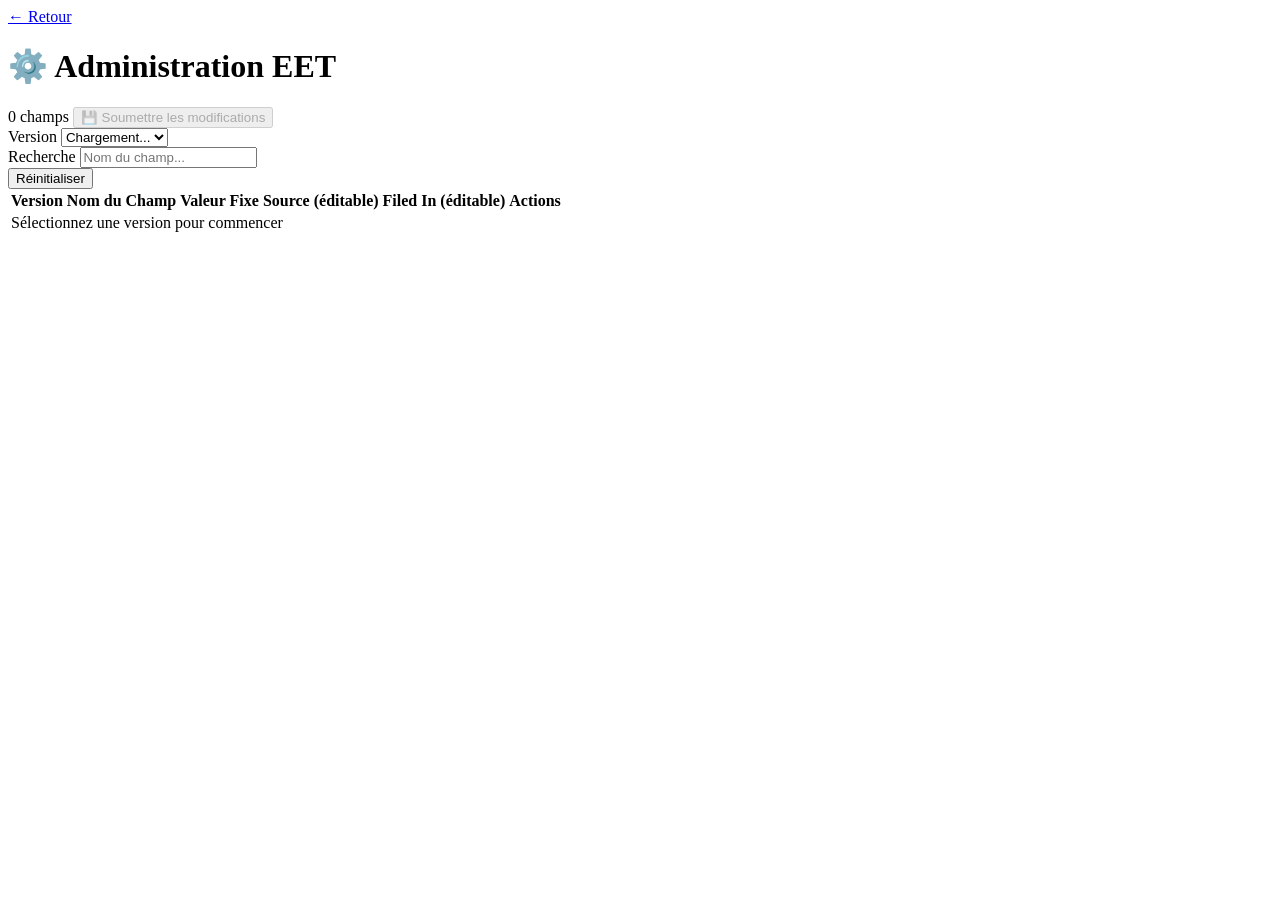
==== frontend/templates/eet_admin.html @ d5c6b154 "Add EET Administration module for editing fixed value fields Created administration interface to edi" ====
<!DOCTYPE html>
<html lang="fr">
<head>
    <meta charset="UTF-8">
    <meta name="viewport" content="width=device-width, initial-scale=1.0">
    <title>Administration EET</title>
    <link rel="stylesheet" href="/static/css/table.css">
</head>
<body class="eet-viewer">
    <!-- Header -->
    <header class="eet-header">
        <div class="header-content">
            <div class="header-left">
                <a href="/" class="back-link">← Retour</a>
                <h1>⚙️ Administration EET</h1>
            </div>
            <div class="header-right">
                <span id="row-count" class="row-counter">0 champs</span>
                <button id="save-btn" class="btn-export" disabled>💾 Soumettre les modifications</button>
            </div>
        </div>
    </header>

    <!-- Barre de filtres -->
    <div class="filters-bar">
        <div class="filters-content">
            <div class="filter-item">
                <label>Version</label>
                <select id="version-filter">
                    <option value="">Chargement...</option>
                </select>
            </div>

            <div class="filter-item search-item">
                <label>Recherche</label>
                <input type="text" id="search-field" placeholder="Nom du champ...">
            </div>

            <div class="filter-actions">
                <button id="reset-filters-btn" class="btn-reset">Réinitialiser</button>
            </div>
        </div>
    </div>

    <!-- Loading et erreurs -->
    <div id="loading" class="loading-overlay" style="display: none;">
        <div class="loading-spinner">🍊</div>
        <p>Chargement des données...</p>
    </div>

    <div id="error-message" class="error-toast" style="display: none;"></div>
    <div id="success-message" class="success-toast" style="display: none;"></div>

    <!-- Tableau des champs éditables -->
    <div class="table-container">
        <table id="admin-table" class="data-table">
            <thead>
                <tr>
                    <th class="col-version">Version</th>
                    <th class="col-field-name">Nom du Champ</th>
                    <th class="col-fixed">Valeur Fixe</th>
                    <th class="col-source-edit">Source (éditable)</th>
                    <th class="col-filed-edit">Filed In (éditable)</th>
                    <th class="col-actions">Actions</th>
                </tr>
            </thead>
            <tbody id="table-body">
                <tr>
                    <td colspan="6" class="no-data">Sélectionnez une version pour commencer</td>
                </tr>
            </tbody>
        </table>
    </div>

    <!-- Modal de modification -->
    <div id="edit-modal" class="modal" style="display: none;">
        <div class="modal-content">
            <div class="modal-header">
                <h2>Modifier le champ</h2>
                <button class="modal-close" id="close-modal">✕</button>
            </div>
            <div class="modal-body">
                <div class="form-group">
                    <label>Nom du champ</label>
                    <input type="text" id="modal-field-name" disabled>
                </div>
                <div class="form-group">
                    <label>Valeur Fixe</label>
                    <select id="modal-is-fixed-value">
                        <option value="0">0 (Non)</option>
                        <option value="1">1 (Oui)</option>
                    </select>
                </div>
                <div class="form-group">
                    <label>Source (value_source)</label>
                    <textarea id="modal-value-source" rows="3"></textarea>
                </div>
                <div class="form-group">
                    <label>Filed In</label>
                    <input type="text" id="modal-is-filed-in">
                </div>
            </div>
            <div class="modal-footer">
                <button id="cancel-edit" class="btn-secondary">Annuler</button>
                <button id="save-edit" class="btn-primary">Sauvegarder</button>
            </div>
        </div>
    </div>

    <script src="/static/js/admin.js"></script>
</body>
</html>
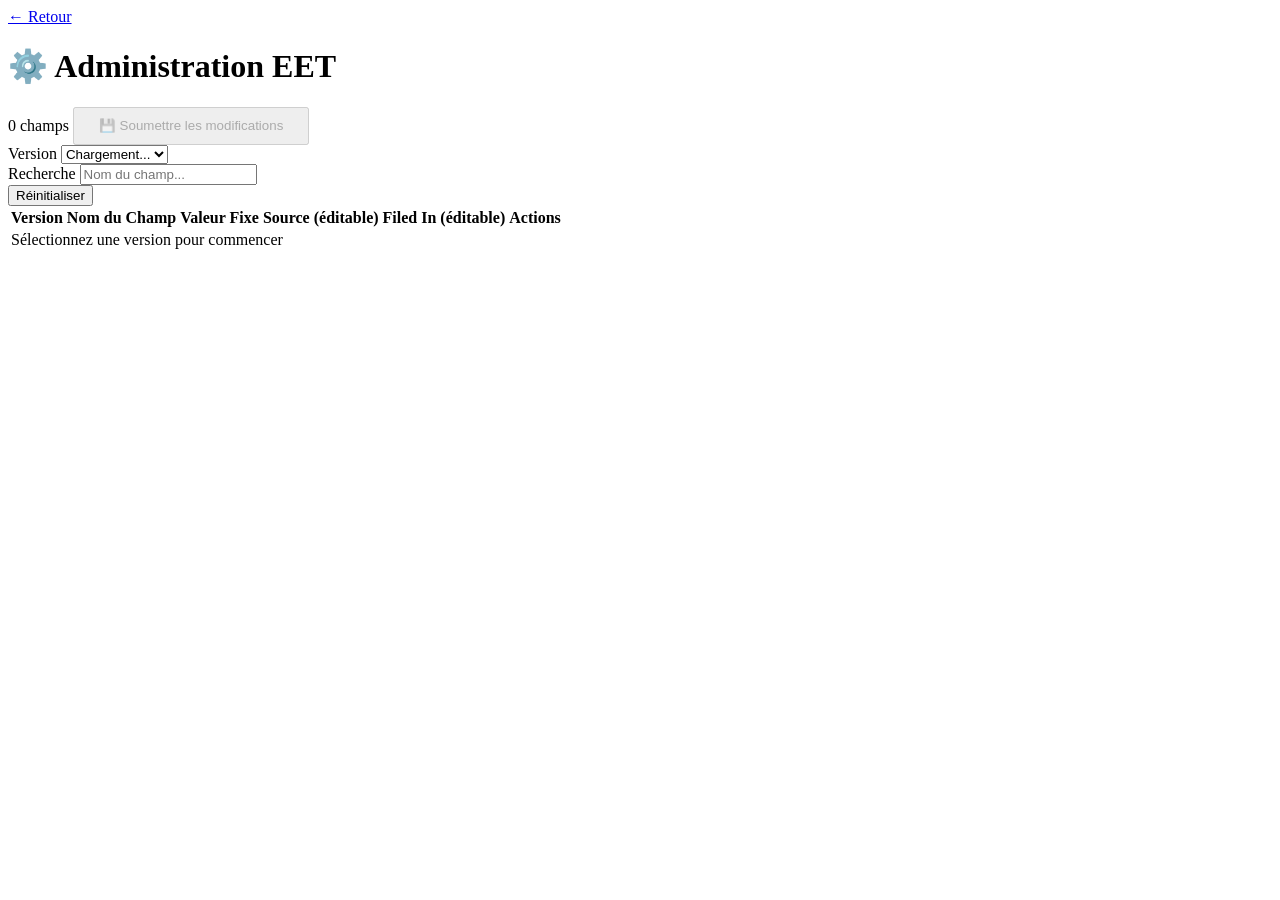
==== commit 7ec98716: "Improve admin modal form user experience Enhanced the edit modal with better UX: - Added emoji icons" ====
--- a/frontend/templates/eet_admin.html
+++ b/frontend/templates/eet_admin.html
@@ -16,7 +16,9 @@
             </div>
             <div class="header-right">
                 <span id="row-count" class="row-counter">0 champs</span>
-                <button id="save-btn" class="btn-export" disabled>💾 Soumettre les modifications</button>
+                <button id="save-btn" class="btn-save" style="width: auto; padding: 0.6rem 1.5rem;" disabled>
+                    💾 Soumettre les modifications
+                </button>
             </div>
         </div>
     </header>
@@ -76,33 +78,52 @@
     <div id="edit-modal" class="modal" style="display: none;">
         <div class="modal-content">
             <div class="modal-header">
-                <h2>Modifier le champ</h2>
+                <h2>✏️ Modifier le champ</h2>
                 <button class="modal-close" id="close-modal">✕</button>
             </div>
             <div class="modal-body">
-                <div class="form-group">
-                    <label>Nom du champ</label>
-                    <input type="text" id="modal-field-name" disabled>
+                <div class="modal-form-group">
+                    <label>📝 Nom du champ</label>
+                    <input type="text" id="modal-field-name" readonly>
+                    <small style="color: #666; font-size: 0.85rem; display: block; margin-top: 0.3rem;">
+                        Ce champ ne peut pas être modifié
+                    </small>
                 </div>
-                <div class="form-group">
-                    <label>Valeur Fixe</label>
+
+                <div class="modal-form-group">
+                    <label>🔢 Valeur Fixe (is_fixed_value)</label>
                     <select id="modal-is-fixed-value">
-                        <option value="0">0 (Non)</option>
-                        <option value="1">1 (Oui)</option>
+                        <option value="0">0 - Non (valeur calculée dynamiquement)</option>
+                        <option value="1">1 - Oui (valeur fixe définie)</option>
                     </select>
+                    <small style="color: #666; font-size: 0.85rem; display: block; margin-top: 0.3rem;">
+                        Indique si le champ a une valeur fixe ou calculée
+                    </small>
                 </div>
-                <div class="form-group">
-                    <label>Source (value_source)</label>
-                    <textarea id="modal-value-source" rows="3"></textarea>
+
+                <div class="modal-form-group">
+                    <label>📄 Source de la valeur (value_source)</label>
+                    <textarea id="modal-value-source" rows="5" placeholder="Exemple: Valeur extraite du prospectus, page 5..."></textarea>
+                    <small style="color: #666; font-size: 0.85rem; display: block; margin-top: 0.3rem;">
+                        Description de l'origine ou du calcul de la valeur (ex: prospectus, formule SQL, règle métier...)
+                    </small>
                 </div>
-                <div class="form-group">
-                    <label>Filed In</label>
-                    <input type="text" id="modal-is-filed-in">
+
+                <div class="modal-form-group">
+                    <label>✓ Filed In (is_filed_in)</label>
+                    <select id="modal-is-filed-in">
+                        <option value="">-- Sélectionner --</option>
+                        <option value="0">0 - Non renseigné</option>
+                        <option value="1">1 - Renseigné</option>
+                    </select>
+                    <small style="color: #666; font-size: 0.85rem; display: block; margin-top: 0.3rem;">
+                        Indique si le champ doit être rempli dans le reporting
+                    </small>
                 </div>
             </div>
             <div class="modal-footer">
-                <button id="cancel-edit" class="btn-secondary">Annuler</button>
-                <button id="save-edit" class="btn-primary">Sauvegarder</button>
+                <button id="cancel-edit" class="modal-btn btn-cancel">❌ Annuler</button>
+                <button id="save-edit" class="modal-btn btn-save-modal">✓ Valider</button>
             </div>
         </div>
     </div>
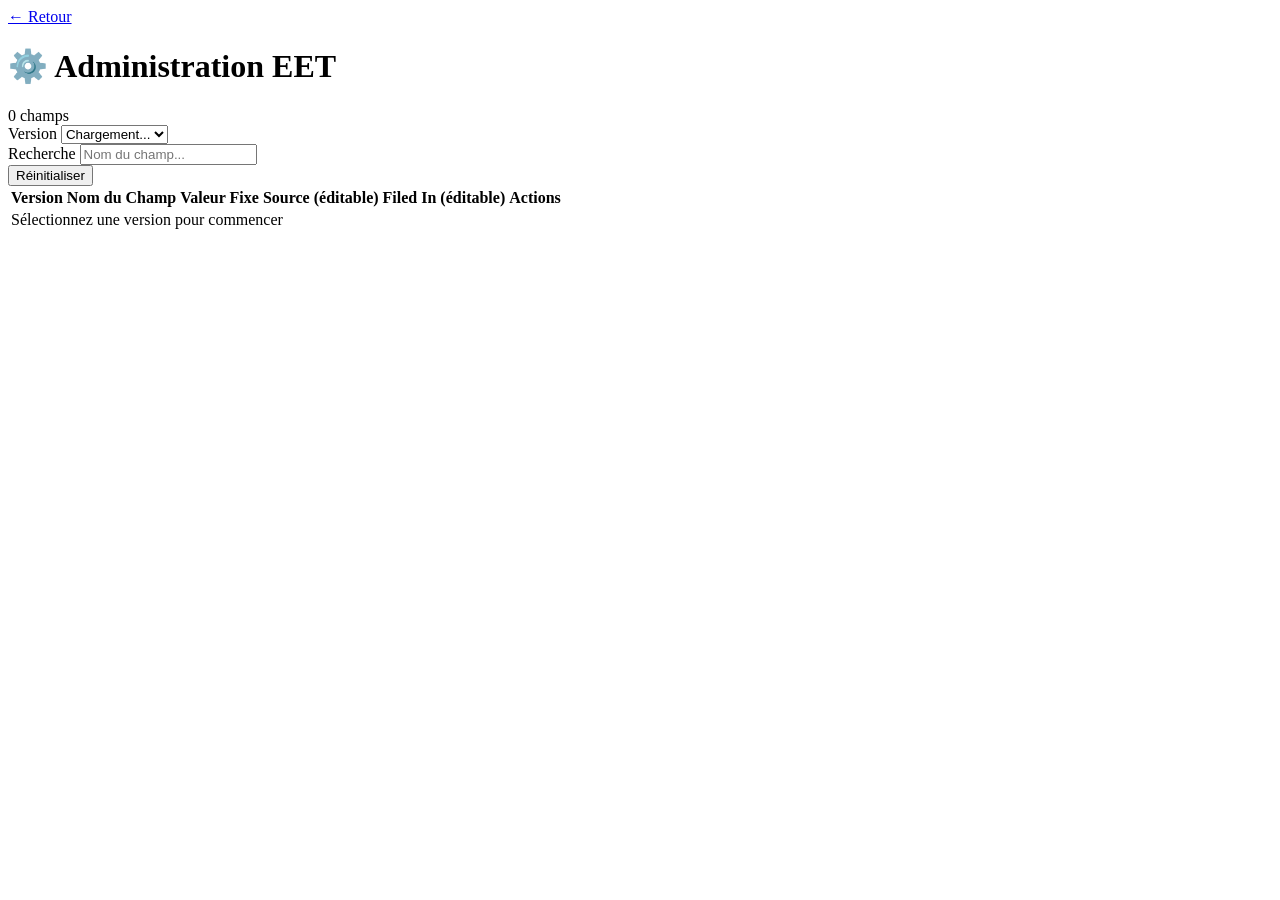
==== commit 0063a703: "Submit validation requests immediately on modal save Simplified admin workflow: - Removed "Soumettre" ====
--- a/frontend/templates/eet_admin.html
+++ b/frontend/templates/eet_admin.html
@@ -16,9 +16,6 @@
             </div>
             <div class="header-right">
                 <span id="row-count" class="row-counter">0 champs</span>
-                <button id="save-btn" class="btn-save" style="width: auto; padding: 0.6rem 1.5rem;" disabled>
-                    💾 Soumettre les modifications
-                </button>
             </div>
         </div>
     </header>
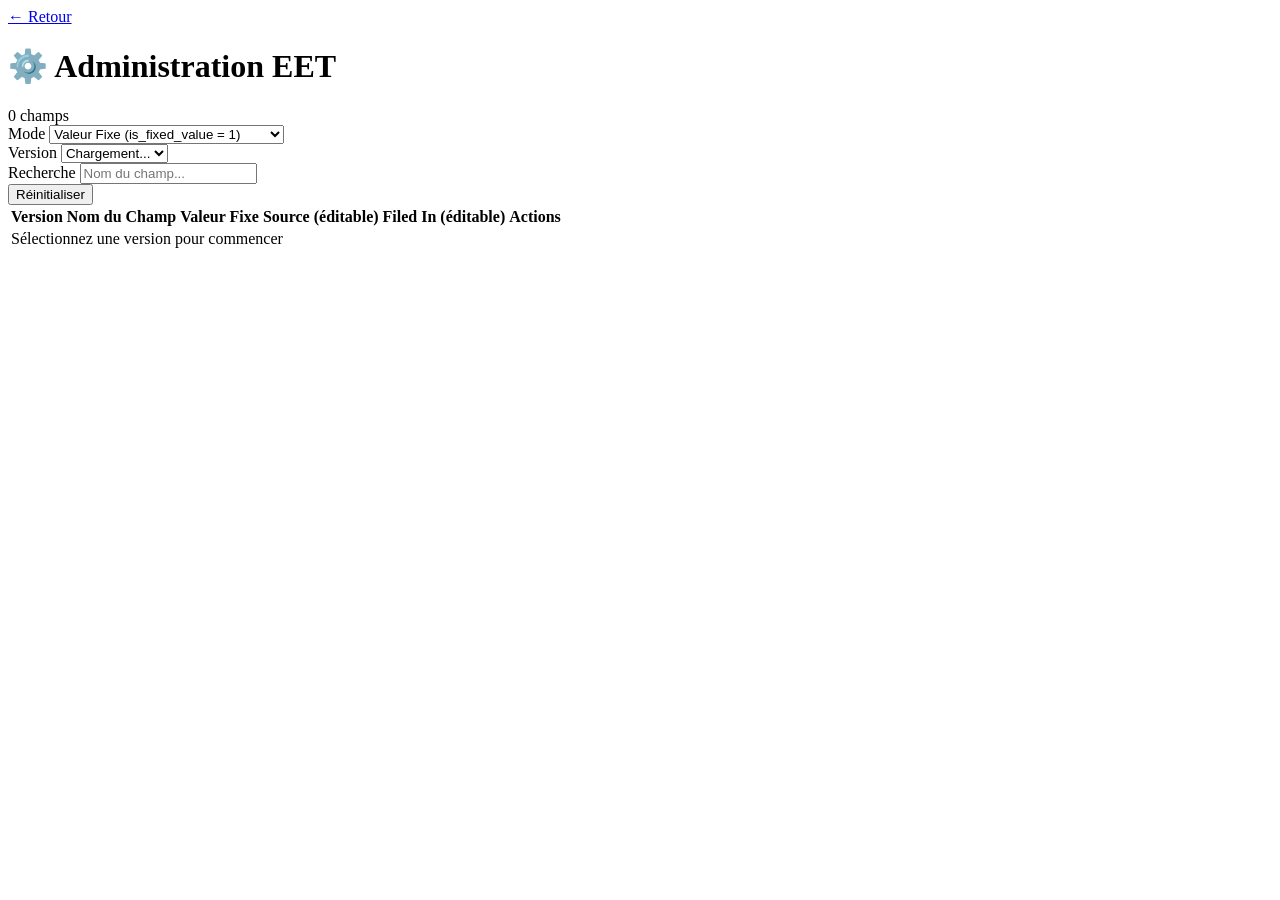
==== commit e1f44cfc: "Add mode switching between fixed and calculated values with source-based edit rules Added mode selec" ====
--- a/frontend/templates/eet_admin.html
+++ b/frontend/templates/eet_admin.html
@@ -23,6 +23,14 @@
     <!-- Barre de filtres -->
     <div class="filters-bar">
         <div class="filters-content">
+            <div class="filter-item">
+                <label>Mode</label>
+                <select id="mode-filter">
+                    <option value="1">Valeur Fixe (is_fixed_value = 1)</option>
+                    <option value="0">Valeur Calculée (is_fixed_value = 0)</option>
+                </select>
+            </div>
+
             <div class="filter-item">
                 <label>Version</label>
                 <select id="version-filter">
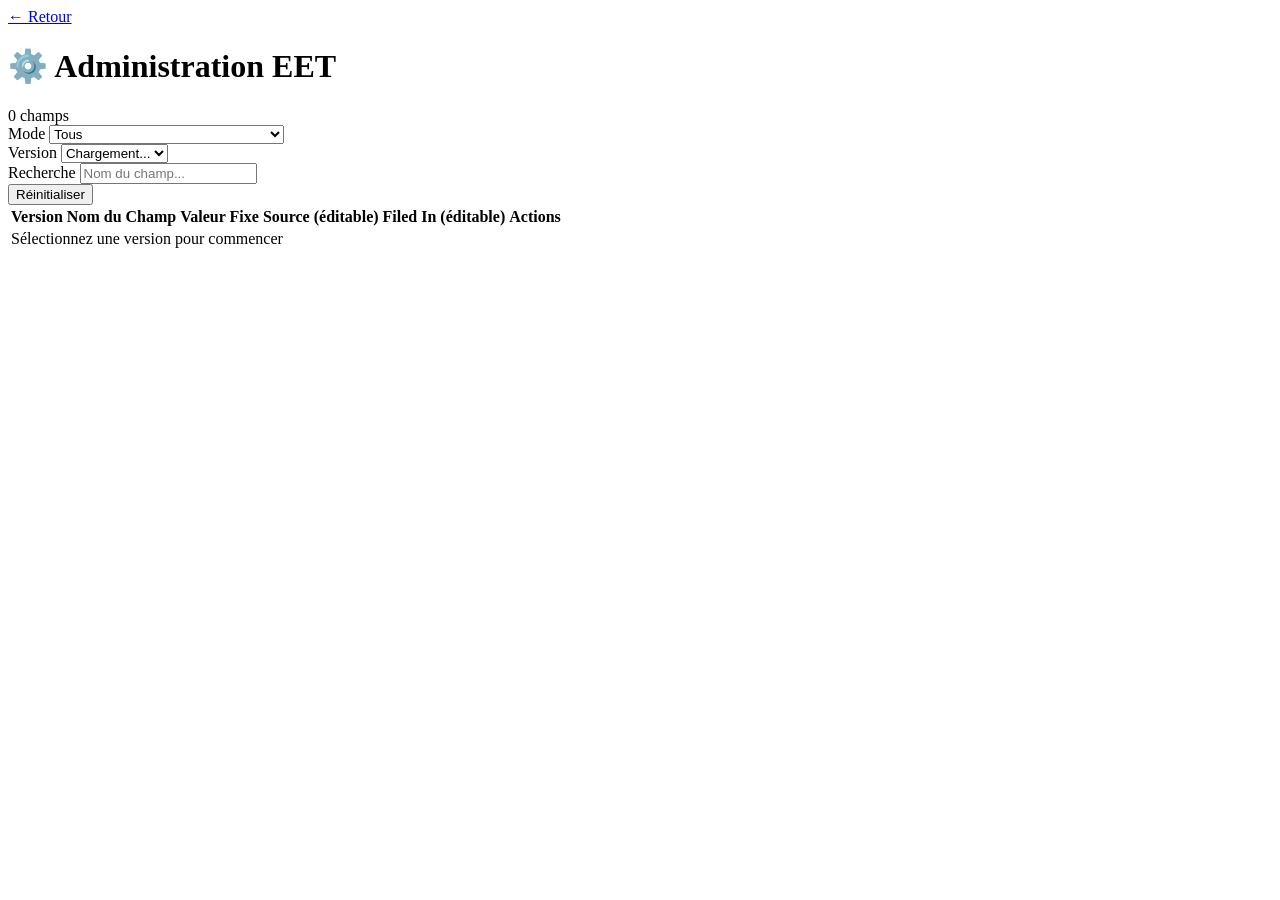
==== commit 634c2bb9: "Change default mode to show all fields and fix mode filtering Fixed mode filter behavior: - Added "T" ====
--- a/frontend/templates/eet_admin.html
+++ b/frontend/templates/eet_admin.html
@@ -26,6 +26,7 @@
             <div class="filter-item">
                 <label>Mode</label>
                 <select id="mode-filter">
+                    <option value="">Tous</option>
                     <option value="1">Valeur Fixe (is_fixed_value = 1)</option>
                     <option value="0">Valeur Calculée (is_fixed_value = 0)</option>
                 </select>
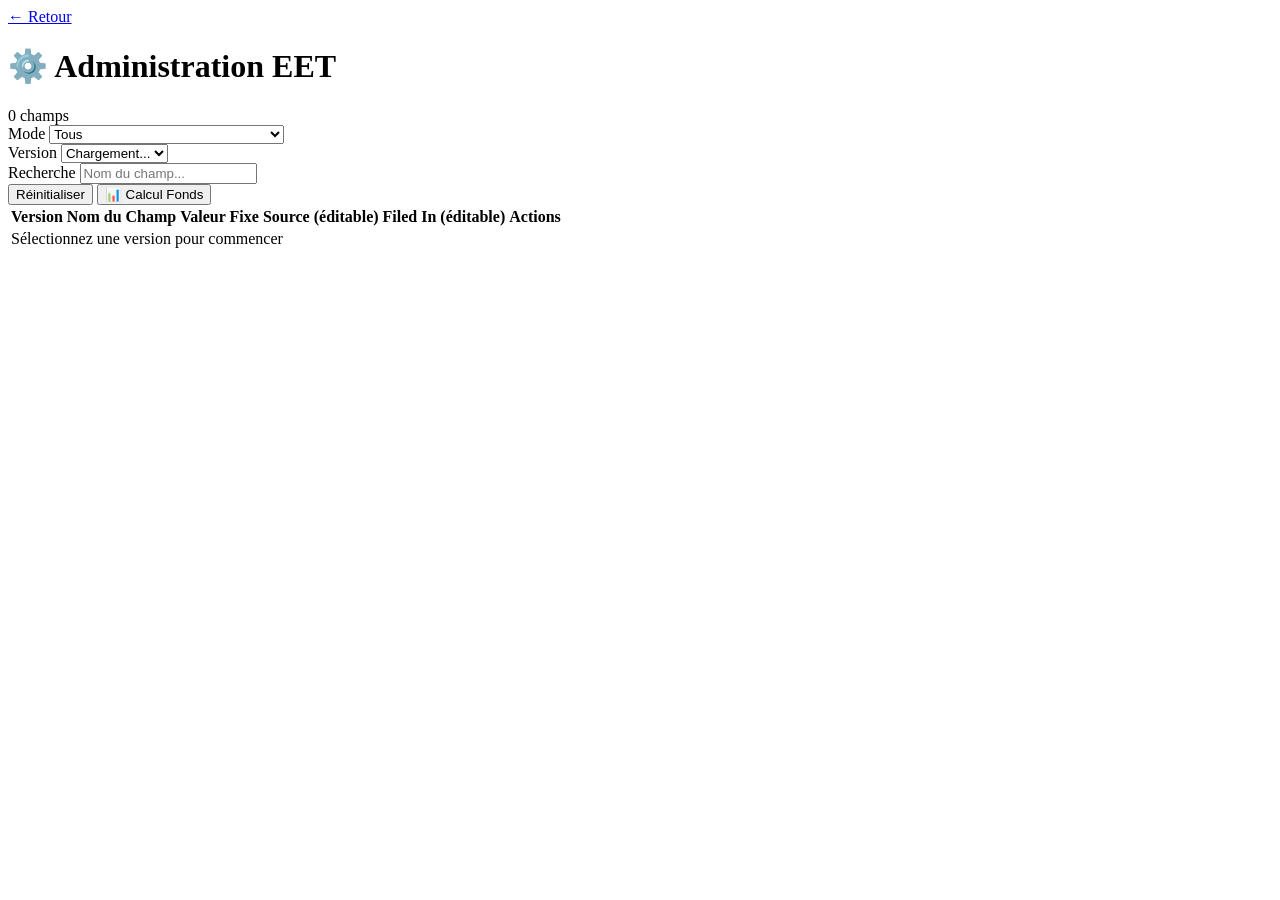
==== commit 7947fece: "Add fund results calculation feature to admin interface Added ability to display fund calculation re" ====
--- a/frontend/templates/eet_admin.html
+++ b/frontend/templates/eet_admin.html
@@ -46,6 +46,32 @@
 
             <div class="filter-actions">
                 <button id="reset-filters-btn" class="btn-reset">Réinitialiser</button>
+                <button id="fund-calc-toggle-btn" class="btn-fund-calc">📊 Calcul Fonds</button>
+            </div>
+        </div>
+    </div>
+
+    <!-- Section Calcul Fonds (collapsible) -->
+    <div id="fund-calc-section" class="fund-calc-section" style="display: none;">
+        <div class="fund-calc-content">
+            <h3>Calcul des résultats pour un fonds</h3>
+            <div class="fund-calc-filters">
+                <div class="filter-item">
+                    <label>Fonds</label>
+                    <select id="fund-select">
+                        <option value="">Sélectionner un fonds...</option>
+                    </select>
+                </div>
+
+                <div class="filter-item">
+                    <label>Date de calcul</label>
+                    <input type="date" id="calc-date" value="2024-12-31">
+                </div>
+
+                <div class="filter-actions">
+                    <button id="calculate-fund-btn" class="btn-apply">Calculer</button>
+                    <button id="clear-fund-btn" class="btn-clear-fund">Effacer</button>
+                </div>
             </div>
         </div>
     </div>
@@ -69,6 +95,7 @@
                     <th class="col-fixed">Valeur Fixe</th>
                     <th class="col-source-edit">Source (éditable)</th>
                     <th class="col-filed-edit">Filed In (éditable)</th>
+                    <th id="result-column-header" class="col-result" style="display: none;">Résultat</th>
                     <th class="col-actions">Actions</th>
                 </tr>
             </thead>
